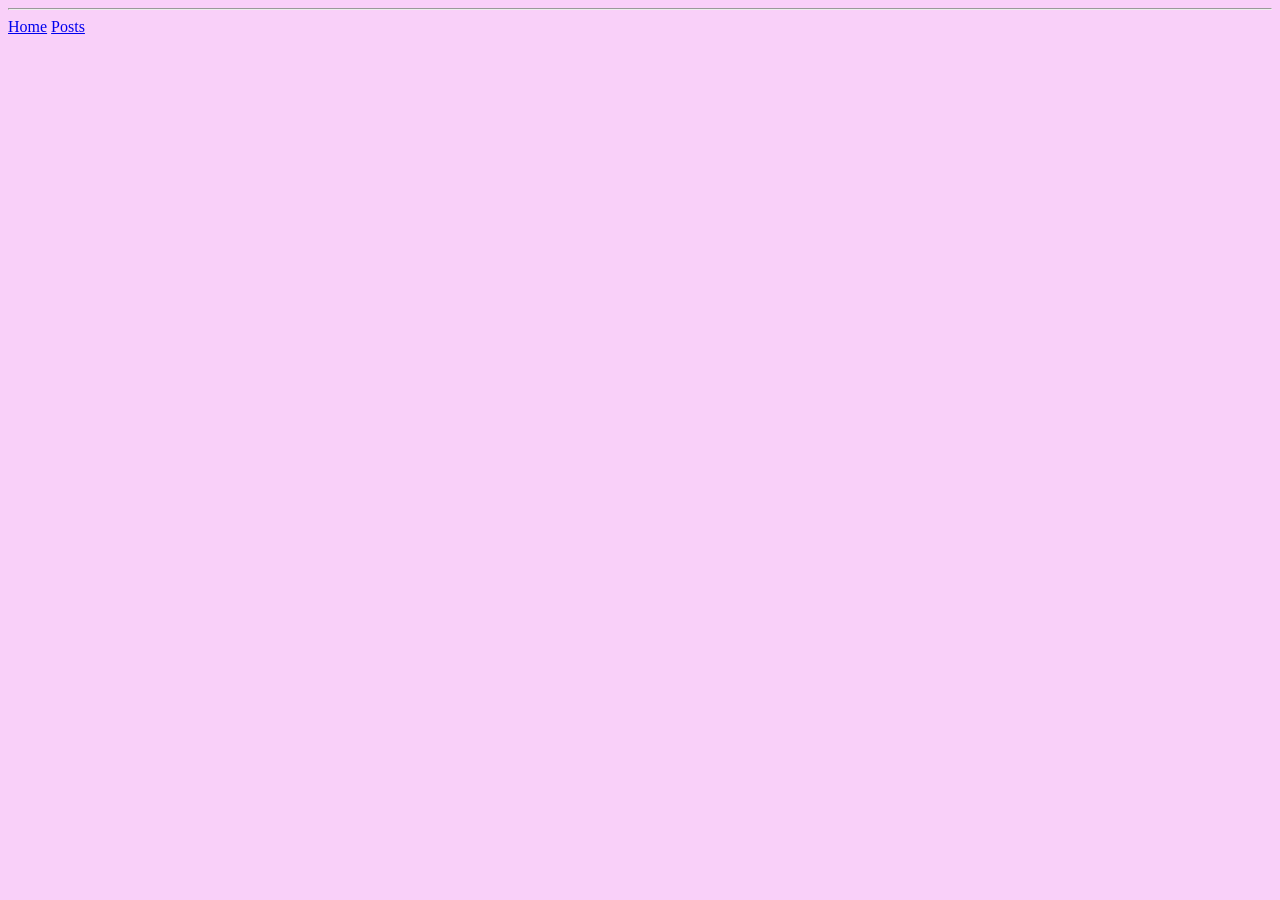
==== contact.html @ 54d10606 "hpc" ====
<!DOCTYPE html>
<html>
<head>
    <link rel="stylesheet" href="css/styles contect.css">
    <title>Blog Posts Listing</title>
</head>
<body>
 
<hr>
</body>
<nav>
    <a href="index.html">Home</a>
    <a href="posts.html">Posts</a>
    
</nav>
</html>
---- css/styles contect.css ----
body {
    background-color:rgb(249, 208, 249);
}
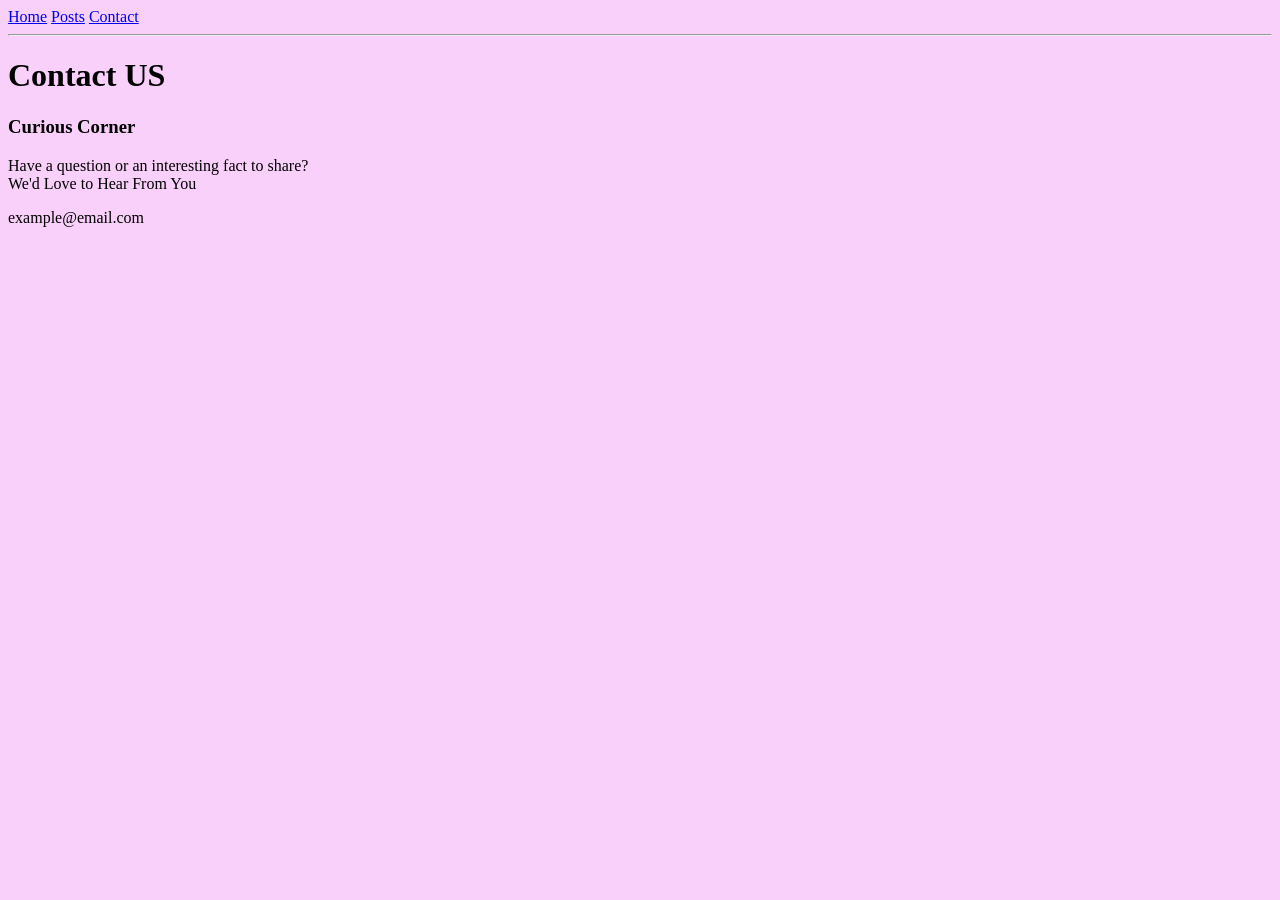
==== commit 4618ba2d: "15" ====
--- a/contact.html
+++ b/contact.html
@@ -2,15 +2,28 @@
 <html>
 <head>
     <link rel="stylesheet" href="css/styles contect.css">
-    <title>Blog Posts Listing</title>
-</head>
-<body>
- 
-<hr>
-</body>
-<nav>
+    <title>Contact Info</title>
+    <nav>
     <a href="index.html">Home</a>
     <a href="posts.html">Posts</a>
-    
+    <a href="contact.html">Contact</a>
 </nav>
-</html>+<hr>
+</head>
+
+<body>
+    <h1>Contact US</h1>
+    <h3>Curious Corner</h3>
+    <p>Have a question or an interesting fact to share?
+    <br>
+    We'd Love to Hear From You
+    </p>
+<a>example@email.com</a>
+
+</body>
+
+</html>
+
+
+
+
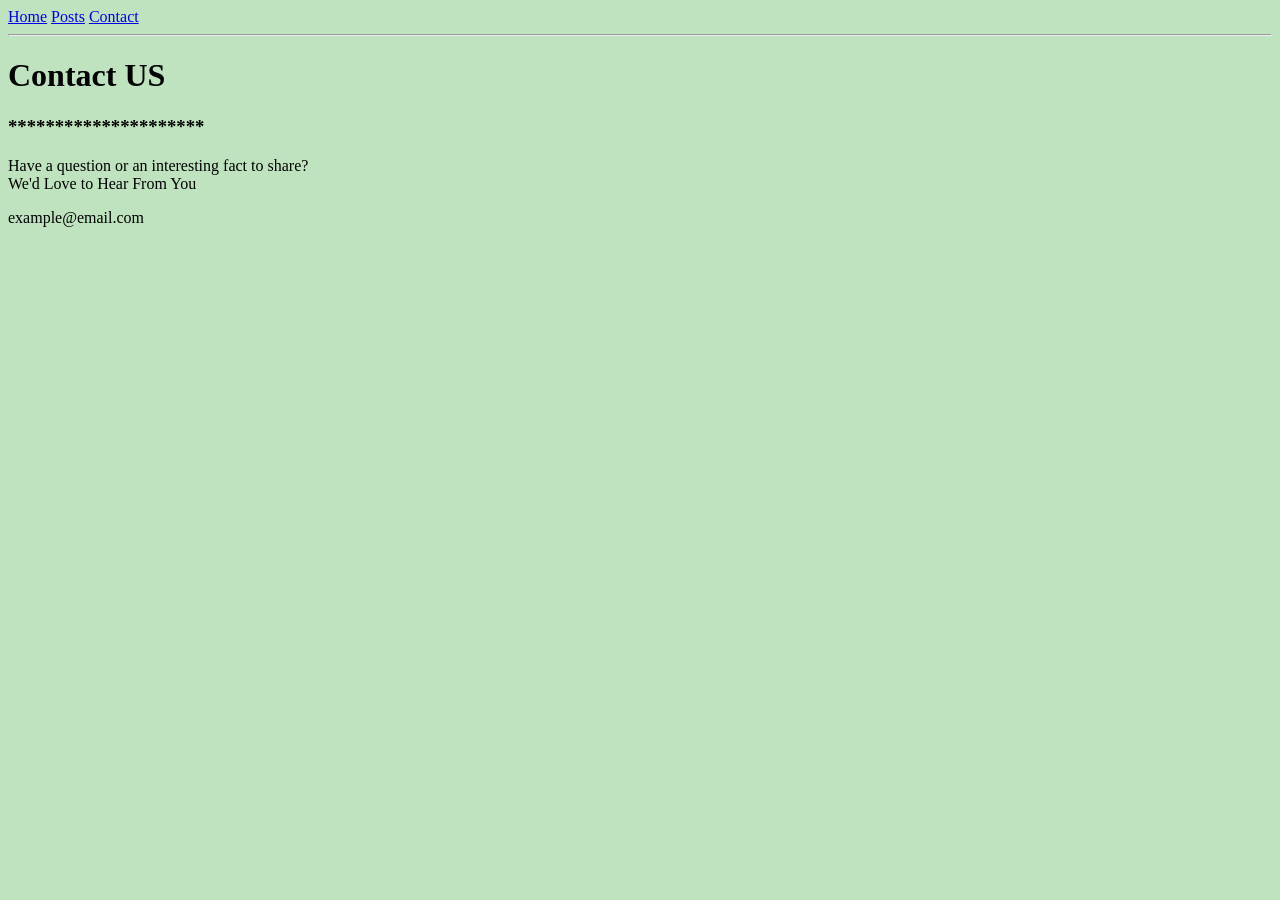
==== commit c7274c5f: "33" ====
--- a/contact.html
+++ b/contact.html
@@ -13,7 +13,7 @@
 
 <body>
     <h1>Contact US</h1>
-    <h3>Curious Corner</h3>
+    <h3>*********************</h3>
     <p>Have a question or an interesting fact to share?
     <br>
     We'd Love to Hear From You
--- a/css/styles contect.css
+++ b/css/styles contect.css
@@ -1,3 +1,3 @@
 body {
-    background-color:rgb(249, 208, 249);
+    background-color:rgb(191, 227, 190);
 }
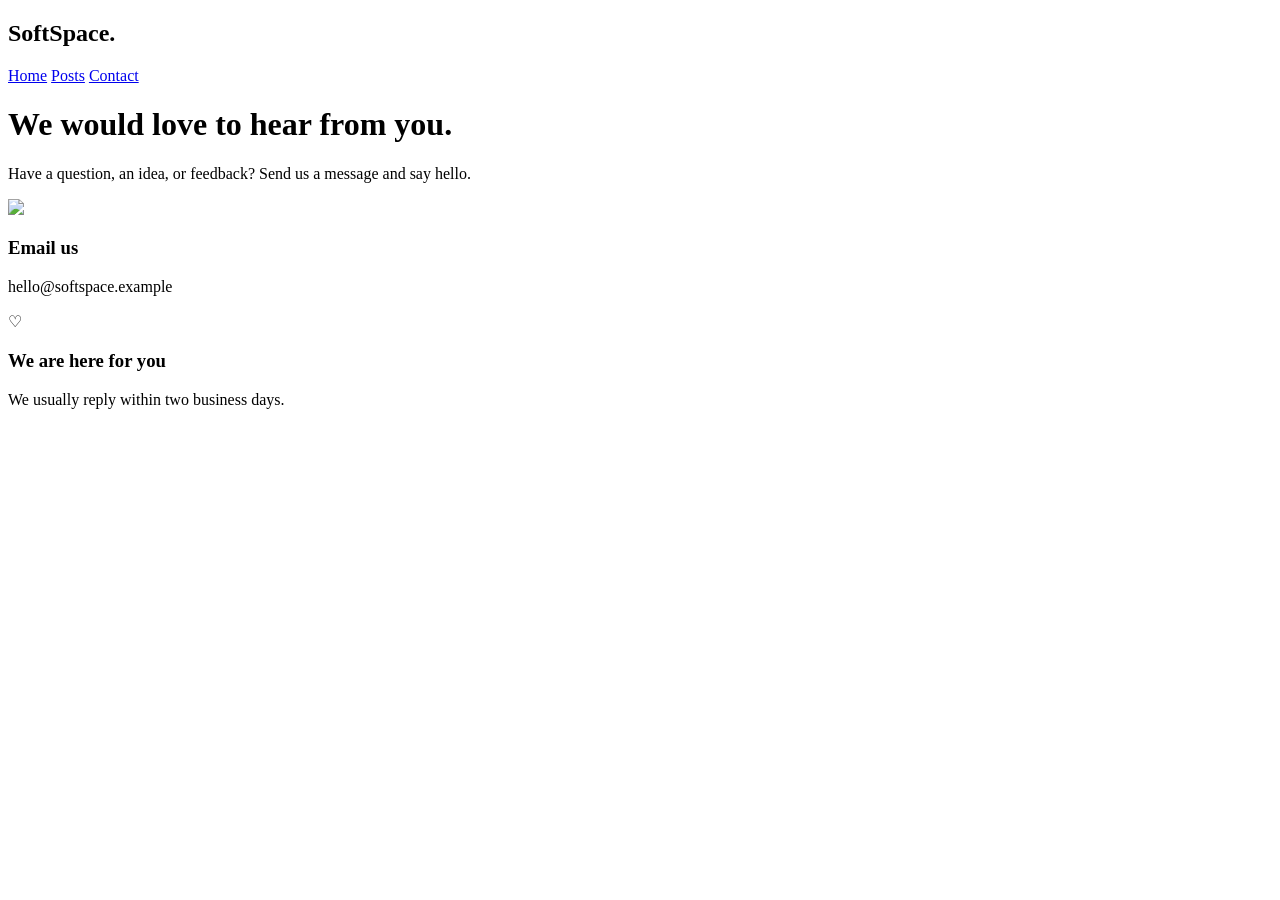
==== commit 0725c978: "without images" ====
--- a/contact.html
+++ b/contact.html
@@ -1,24 +1,73 @@
 <!DOCTYPE html>
-<html>
+
 <head>
-    <link rel="stylesheet" href="css/styles contect.css">
-    <title>Contact Info</title>
-    <nav>
-    <a href="index.html">Home</a>
-    <a href="posts.html">Posts</a>
-    <a href="contact.html">Contact</a>
-</nav>
-<hr>
+
+    <title>Contact | SoftSpace Blog</title>
+
+    <link rel="stylesheet" href="css/styles contact.css">
+
 </head>
 
+
 <body>
-    <h1>Contact US</h1>
-    <h3>*********************</h3>
-    <p>Have a question or an interesting fact to share?
-    <br>
-    We'd Love to Hear From You
-    </p>
-<a>example@email.com</a>
+
+<header>
+
+    <h2>SoftSpace.</h2>
+
+    <nav>
+
+        <a href="index.html">Home</a>
+
+        <a href="posts.html">Posts</a>
+
+        <a href="contact.html">Contact</a>
+
+    </nav>
+
+</header>
+
+
+<main>
+
+
+    <div>
+
+        <h1>We would love to hear from you.</h1>
+
+        <p>
+            Have a question, an idea, or feedback?
+            Send us a message and say hello.
+        </p>
+
+
+        <div>
+
+
+            <img src="images/contact.jpg">
+            <h3>Email us</h3>
+
+            <p>hello@softspace.example</p>
+
+        </div>
+
+
+        <div>
+
+            <p>♡</p>
+
+            <h3>We are here for you</h3>
+
+            <p>
+                We usually reply within two business days.
+            </p>
+
+        </div>
+
+    </div>
+
+
+</main>
 
 </body>
 
@@ -26,4 +75,3 @@
 
 
 
-
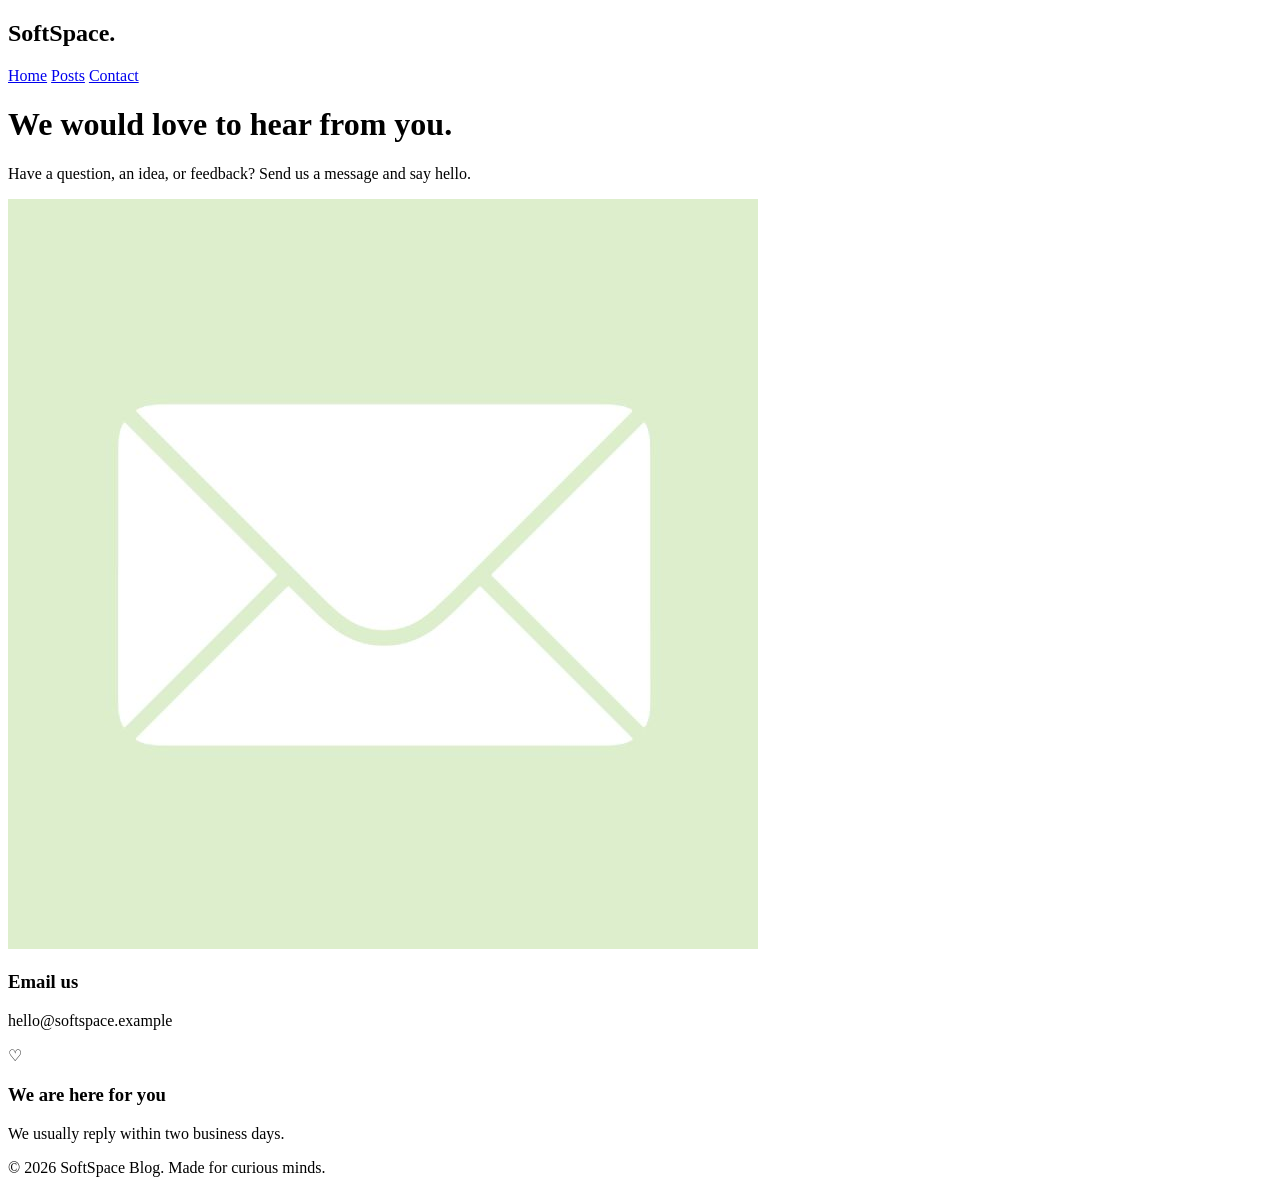
==== commit 7ecb1367: "99" ====
--- a/contact.html
+++ b/contact.html
@@ -4,7 +4,7 @@
 
     <title>Contact | SoftSpace Blog</title>
 
-    <link rel="stylesheet" href="css/styles contact.css">
+    <link rel="stylesheet" href="css/styles contEct.css">
 
 </head>
 
@@ -68,7 +68,11 @@
 
 
 </main>
+ <footer>
 
+    © 2026 SoftSpace Blog. Made for curious minds.
+
+    </footer>
 </body>
 
 </html>
